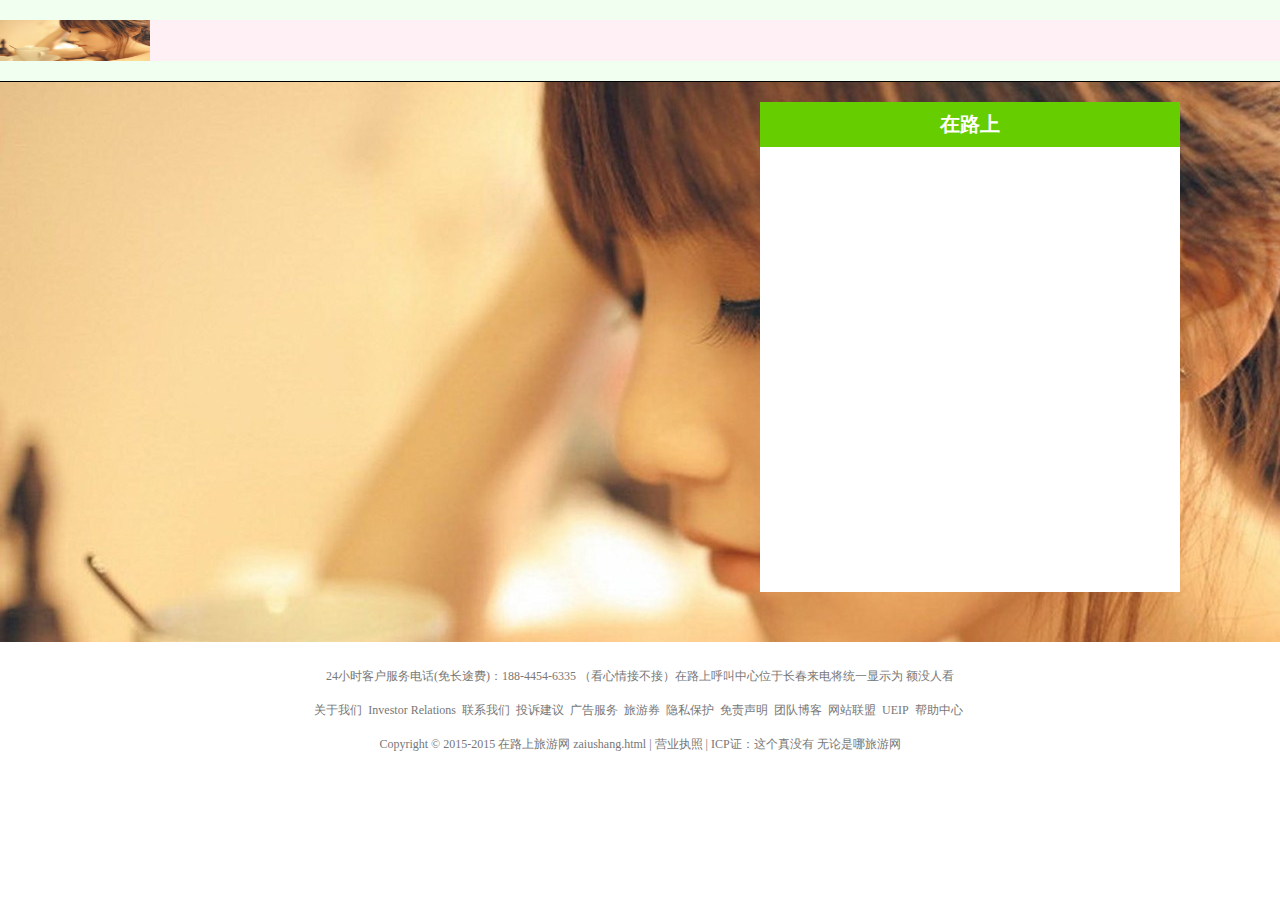
==== Homework/login.html @ 890dab20 "与后台交互的练习" ====
<!DOCTYPE html>
<html lang="en">
<head>
	<meta charset="UTF-8">
	<title>用户登录-在路上</title>
	<link rel="stylesheet" type="text/css" href="../Homework/css/login.css">
</head>
<body>
	<div id="header">
		<div id="header_img">
			<a href="../Homework/zailushang.html"><img src="../Homework/img/tubiao.jpg"></a>
		</div>
	</div>
	<div id="login_main">
		<form method="GET" action="login.php">
			<h3>在路上</h3>
		</form>
	</div>
	<div id="footer">
		<p>24小时客户服务电话(免长途费)：188-4454-6335 （看心情接不接）在路上呼叫中心位于长春来电将统一显示为&nbsp;额没人看</p>
		<br/>
		<p>
			<a href="">关于我们</a>&nbsp;
			<a href="">Investor Relations</a>&nbsp;
			<a href="">联系我们</a>&nbsp;
			<a href="">投诉建议</a>&nbsp;
			<a href="">广告服务</a>&nbsp;
			<a href="">旅游券</a>&nbsp;
			<a href="">隐私保护</a>&nbsp;
			<a href="">免责声明</a>&nbsp;
			<a href="http://blog.zhang-yi.me">团队博客</a>&nbsp;
			<a href="">网站联盟</a>&nbsp;
			<a href="">UEIP</a>&nbsp;
			<a href="">帮助中心</a>&nbsp;
		</p>
		<br/>
		<p>
			Copyright © 2015-2015 <a href="../Homework/zailushang.html">在路上旅游网 zaiushang.html</a> | 营业执照 | ICP证：这个真没有   无论是哪旅游网
		</p>
	</div>
</body>
</html>
---- Homework/css/login.css ----
*{margin: 0;padding: 0;font-size: 14px}
#header{
	height: 81px;
	background-color: #f0fff0;
	border-bottom: 1px black solid;
	position: relative;
}
#header_img{
	width: 100%;
	height: 41px;
	background-color: #fff0f5;
	position:absolute;
	top: 20px;
	text-align: left;
}
#header_img img{
	width: 150px;
	height: 41px;
}


#login_main{
	background-image: url(../img/tubiao.jpg);
	height: 560px;
	position: relative;
}
#login_main form{
	width: 420px;
	height: 490px;
	background: #fff;
	position: absolute;
	top: 20px;
	right: 100px;
}
#login_main h3{
	height: 45px;
	background: #66CD00;
	color: #fff;
	font-size: 20px;
	font-weight: bolder;
	line-height: 45px;
	text-align: center;
}


#footer{
	height: 81px;
	background: #fff;
	margin: 25px 0;
}
#footer p{
	text-align: center;
	font-size: 12px;
	color: #777;
	line-height: 18px;
	font-family: "微软雅黑"
}
#footer a{
	text-decoration: none;
	font-size: 12px;
	color: #777;
	font-family: "微软雅黑";
}
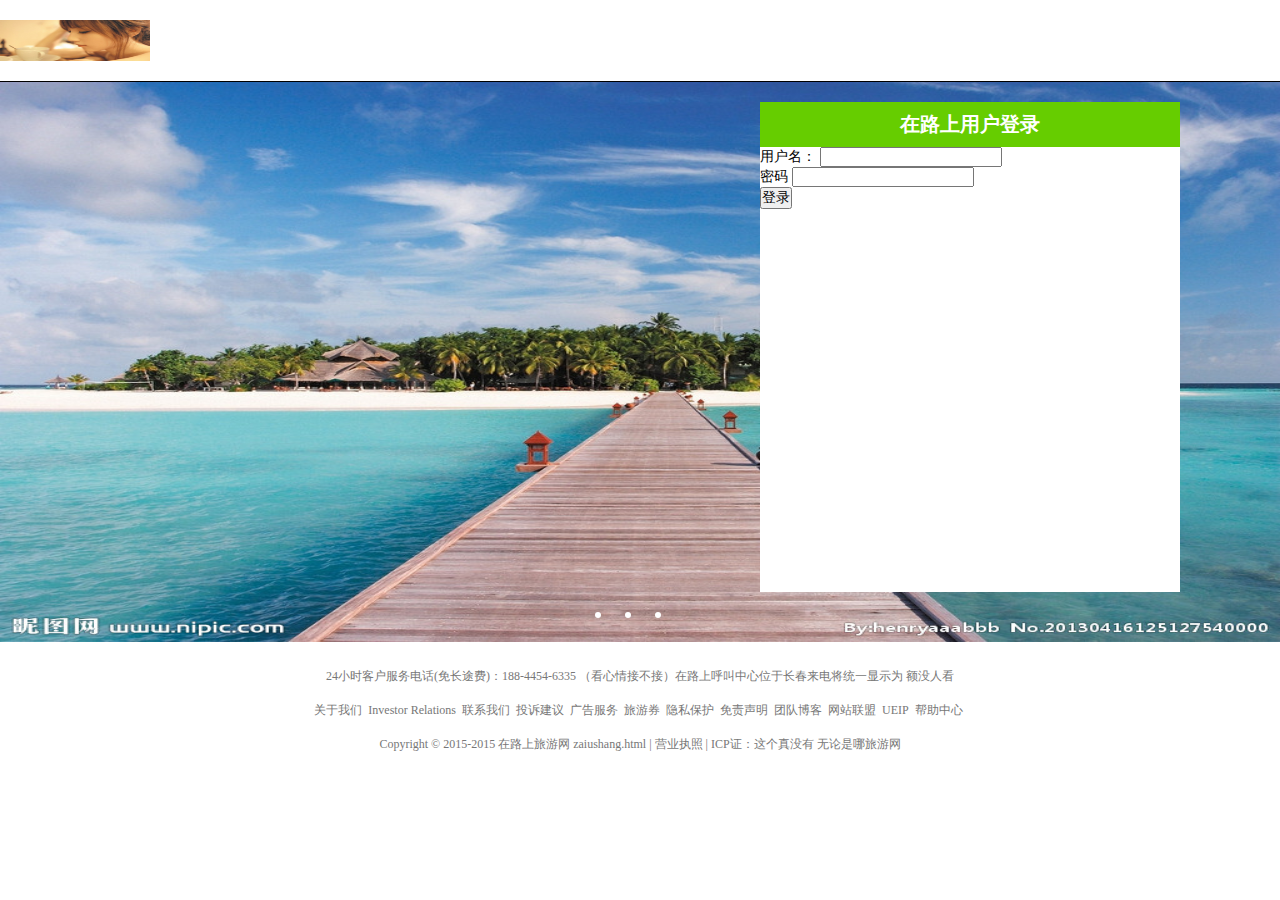
==== commit 9098036f: "第一次前后传输的尝试" ====
--- a/Homework/login.html
+++ b/Homework/login.html
@@ -3,18 +3,40 @@
 <head>
 	<meta charset="UTF-8">
 	<title>用户登录-在路上</title>
+	<script type="text/javascript" src="../Homework/scripts/jquery-2.1.4.min.js"></script>
+	<script type="text/javascript" src="../Homework/scripts/login.js"></script>
+	<script type="text/javascript" src="../Homework/scripts/login.js"></script>
 	<link rel="stylesheet" type="text/css" href="../Homework/css/login.css">
 </head>
 <body>
 	<div id="header">
 		<div id="header_img">
-			<a href="../Homework/zailushang.html"><img src="../Homework/img/tubiao.jpg"></a>
+			<a href="../Homework/zailushang.html">
+				<img src="../Homework/img/tubiao.jpg" />
+			</a>
 		</div>
 	</div>
 	<div id="login_main">
+		<ul id="imgs">
+			<li><img src="../Homework/img/back_1.jpg"></li>
+			<li><img src="../Homework/img/back_2.jpg"></li>
+			<li><img src="../Homework/img/back_3.jpg"></li>
+		</ul>
+		
 		<form method="GET" action="login.php">
-			<h3>在路上</h3>
+			<h3>在路上用户登录</h3>
+			<label>用户名：</label>
+			<input type="text" id="username" class="inp" /><br/>
+			<label>密码</label>
+			<input type="password" id="pass" class="inp" /><br/>
+			<button id="sub">登录</button>
 		</form>
+
+		<ul id="img_btn">
+			<li><div></div></li>
+			<li><div></div></li>
+			<li><div></div></li>
+		</ul>
 	</div>
 	<div id="footer">
 		<p>24小时客户服务电话(免长途费)：188-4454-6335 （看心情接不接）在路上呼叫中心位于长春来电将统一显示为&nbsp;额没人看</p>
--- a/Homework/css/login.css
+++ b/Homework/css/login.css
@@ -1,14 +1,14 @@
-*{margin: 0;padding: 0;font-size: 14px}
+*{margin: 0;padding: 0;font-size: 14px;font-family: "微软雅黑"}
 #header{
 	height: 81px;
-	background-color: #f0fff0;
+	background-color: #fff;
 	border-bottom: 1px black solid;
 	position: relative;
 }
 #header_img{
 	width: 100%;
 	height: 41px;
-	background-color: #fff0f5;
+	background-color: #fff;
 	position:absolute;
 	top: 20px;
 	text-align: left;
@@ -20,7 +20,6 @@
 
 
 #login_main{
-	background-image: url(../img/tubiao.jpg);
 	height: 560px;
 	position: relative;
 }
@@ -41,6 +40,41 @@
 	line-height: 45px;
 	text-align: center;
 }
+#login_main #imgs{
+	list-style: none;
+}
+#login_main #imgs li img{
+	width: 100%;
+	height: 560px;
+	position: absolute;
+}
+
+#login_main #img_btn{
+	position: relative;
+	width: 100px;
+	height: 20px;
+	margin: 0 auto;
+	top:530px;
+	list-style: none;
+}
+#login_main #img_btn li{
+	width: 20px;
+	height: 20px;
+	float: left;
+	margin-bottom: 20px;
+	margin-left: 5px;
+	margin-right: 5px;
+}
+#login_main #img_btn li div{
+	width: 6px;
+	height: 6px;
+	border-radius:3px;
+	background: #fff;
+	cursor:pointer;
+}
+.on{
+    color:#fff;
+}
 
 
 #footer{
@@ -53,7 +87,7 @@
 	font-size: 12px;
 	color: #777;
 	line-height: 18px;
-	font-family: "微软雅黑"
+	font-family: "微软雅黑";
 }
 #footer a{
 	text-decoration: none;
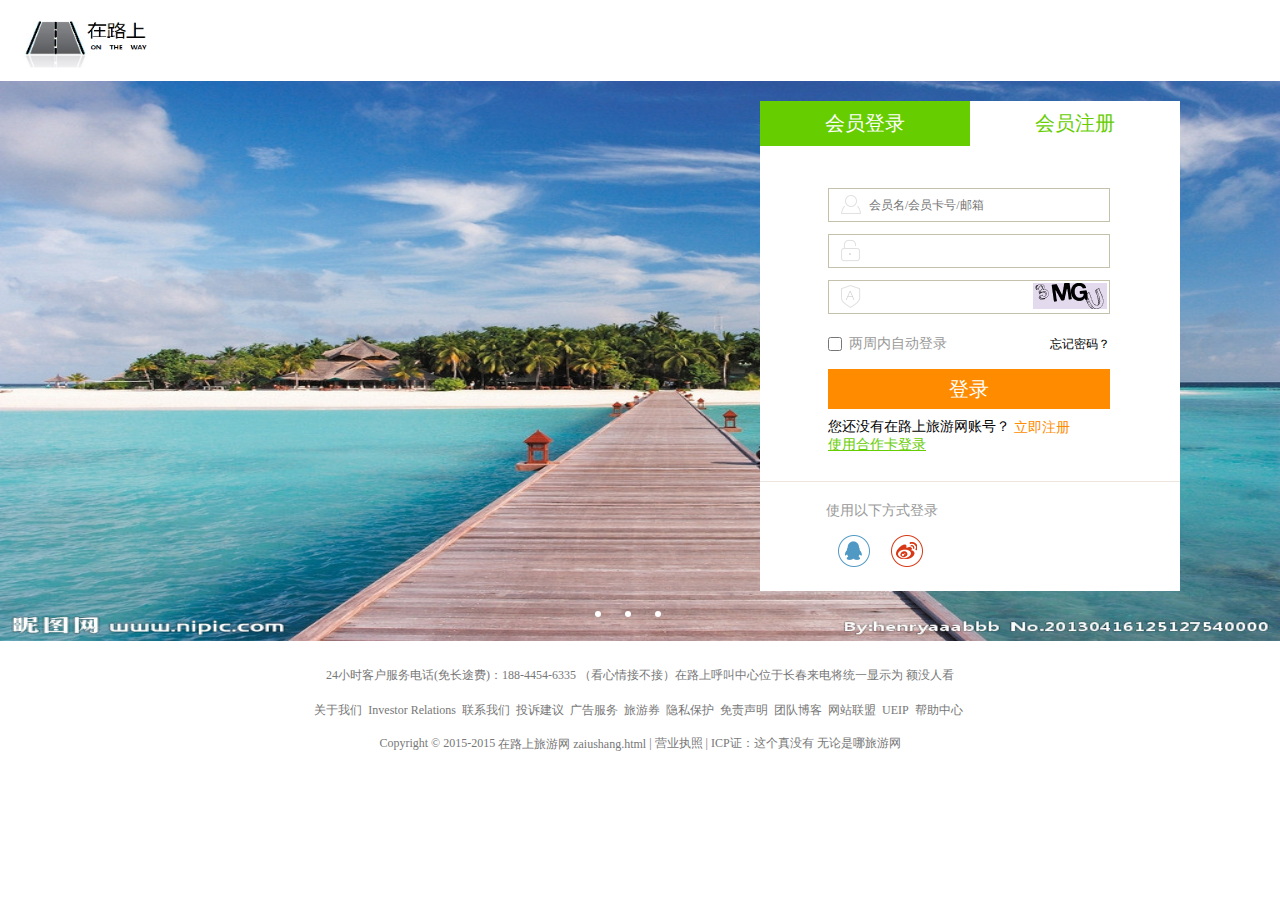
==== commit 96fccaac: "关于表单验证！！" ====
--- a/Homework/login.html
+++ b/Homework/login.html
@@ -4,33 +4,136 @@
 	<meta charset="UTF-8">
 	<title>用户登录-在路上</title>
 	<script type="text/javascript" src="../Homework/scripts/jquery-2.1.4.min.js"></script>
+	<!--引入插件-->
+	<script type="text/javascript" src="../Homework/scripts/jquery.validate.min.js"></script>
 	<script type="text/javascript" src="../Homework/scripts/login.js"></script>
-	<script type="text/javascript" src="../Homework/scripts/login.js"></script>
+	<script type="text/javascript" src="../Homework/scripts/login_2.js"></script>
 	<link rel="stylesheet" type="text/css" href="../Homework/css/login.css">
 </head>
 <body>
 	<div id="header">
 		<div id="header_img">
 			<a href="../Homework/zailushang.html">
-				<img src="../Homework/img/tubiao.jpg" />
+				<img src="../Homework/img/main_2.png" />
 			</a>
 		</div>
 	</div>
 	<div id="login_main">
 		<ul id="imgs">
-			<li><img src="../Homework/img/back_1.jpg"></li>
+			<li><img src="../Homework/img/back_4.jpeg"></li>
 			<li><img src="../Homework/img/back_2.jpg"></li>
 			<li><img src="../Homework/img/back_3.jpg"></li>
 		</ul>
+		<div id="login_content">
+			<div id="form">
+				<ul id="card">
+					<li id="login_p"><p>会员登录</p></li>
+					<li id="denglu_p"><p>会员注册</p></li>
+				</ul>
+				<table id="d_card">
+					<tr>
+						<td>
+							<div class="input_div" id="line1">
+								<input id="username_d" type="text" autocomplete="off" placeholder="会员名/会员卡号/邮箱" />
+							</div>
+						</td>
+					</tr>
+					<tr>
+						<td>
+							<div class="input_div" id="line2">
+								<input id="pass_d" type="password" autocomplete="off" />
+							</div>
+						</td>
+					</tr>
+					<tr>
+						<td>
+							<div class="input_div" id="line3">
+								<input id="validate" type="text" autocomplete="off" maxlength="4" />
+								<div id="yanzheng">
+									<a href="javascript:void(0)" title="如验证码无法辨别，再仔细看看"><img src="../Homework/img/yanzheng.png" alt="验证码加载失败" /></a>
+								</div>
+							</div>
+						</td>
+					</tr>
+					<tr>
+						<td>
+							<div id="line4">
+								<input type="checkbox" id="remember" value="1" />
+								<label>&nbsp;两周内自动登录</label>
+								<a href="">忘记密码？</a>
+							</div>		
+						</td>
+					</tr>
+					<tr>
+						<td>
+							<div class="line5">
+								<button id="sub">登录</button>
+							</div>
+						</td>
+					</tr>
+					<tr>
+						<td>
+							<div id="line6">
+								<p>您还没有在路上旅游网账号？</p>
+								<a id="zhuce" href="">立即注册</a><br/>
+								<a id="hezuo" href="">使用合作卡登录</a>
+							</div>
+						</td>
+					</tr>
+				</table>
+				<form id="z_form">
+					<table id="z_card">
+					<tr>
+						<td>
+							<div class="input_div" id="z_line1">
+								<input id="username_z" name="username_z" type="text" autocomplete="off" placeholder="请输入用户名" />
+							</div>
+						</td>
+					</tr>
+					<tr>
+						<td>
+							<div class="input_div" id="z_line2">
+								<input id="pass_z"  name="pass_z" type="password" autocomplete="off" placeholder="请输入密码" />
+							</div>
+						</td>
+					</tr>
+					<tr>
+						<td>
+							<div class="input_div" id="z_line3">
+								<input id="repass_z" name="repass_z" type="password" autocomplete="off" placeholder="请再次输入密码" />
+							</div>		
+						</td>
+					</tr>
+					<tr>
+						<td>
+							<div class="input_div" id="line3">
+								<input id="validate" type="text" autocomplete="off" maxlength="4" />
+								<div id="yanzheng">
+									<a href="javascript:void(0)" title="如验证码无法辨别，再仔细看看"><img src="../Homework/img/yanzheng.png" alt="验证码加载失败" /></a>
+								</div>
+							</div>
+						</td>
+					</tr>
+					<tr>
+						<td>
+							<div class="line5">
+								<button id="add">注册</button>
+							</div>
+						</td>
+					</tr>
+				</table>
+				</form>
+				
+			</div>
+			<div id="partener">
+				<p>使用以下方式登录</p>
+				<ul>
+					<li id="ten"><a href="javascript:void(0)" title="本公司还未能取得腾讯公司的接入许可"></a></li>
+					<li id="xin"><a href="javascript:void(0)" title="本公司还未能取得新浪公司的接入许可"></a></li>
+				</ul>
+			</div>
+		</div>
 		
-		<form method="GET" action="login.php">
-			<h3>在路上用户登录</h3>
-			<label>用户名：</label>
-			<input type="text" id="username" class="inp" /><br/>
-			<label>密码</label>
-			<input type="password" id="pass" class="inp" /><br/>
-			<button id="sub">登录</button>
-		</form>
 
 		<ul id="img_btn">
 			<li><div></div></li>
--- a/Homework/css/login.css
+++ b/Homework/css/login.css
@@ -2,28 +2,27 @@
 #header{
 	height: 81px;
 	background-color: #fff;
-	border-bottom: 1px black solid;
 	position: relative;
 }
 #header_img{
 	width: 100%;
-	height: 41px;
+	height: 60px;
 	background-color: #fff;
 	position:absolute;
-	top: 20px;
+	top: 10px;
+	left: 20px;
 	text-align: left;
 }
 #header_img img{
-	width: 150px;
-	height: 41px;
-}
-
+	width: 140px;
+	height: 60px;
+}
 
 #login_main{
 	height: 560px;
 	position: relative;
 }
-#login_main form{
+#login_main #login_content{
 	width: 420px;
 	height: 490px;
 	background: #fff;
@@ -31,7 +30,18 @@
 	top: 20px;
 	right: 100px;
 }
-#login_main h3{
+#login_main #form{
+	width: 420px;
+	height: 380px;
+	background: #fff;
+	border-bottom: 1px solid #EEE5DE;
+}
+#login_main #form li{
+	display: inline-block!important;
+	width: 210px;
+	list-style: none;
+}
+#login_main #form li>p{
 	height: 45px;
 	background: #66CD00;
 	color: #fff;
@@ -39,7 +49,147 @@
 	font-weight: bolder;
 	line-height: 45px;
 	text-align: center;
-}
+	font-weight: lighter; 
+}
+#login_main #form li#denglu_p{
+	float: right;
+}
+#login_main #form li#denglu_p>p{
+	background: #fff;
+	color: #66CD00;
+}
+#login_main table#d_card{
+	display: table;
+	width: 282px;
+	height: 274px;
+	border:0px;
+	position: absolute;
+	top: 80px;
+	left: 66px;
+	font-size: 12px;
+	display: block;
+}
+#login_main table#z_card{
+	display: table;
+	width: 282px;
+	height: 274px;
+	border:0px;
+	position: absolute;
+	top: 80px;
+	left: 66px;
+	font-size: 12px;
+	display: none;
+}
+#login_main table tr{
+	height: 44px;
+}
+#login_main input{
+	background-image: url(../img/login_icon.png);	
+	background-repeat: no-repeat;
+	height: 22px;
+	line-height: 22px;
+	width: 240px;
+	border: 0px;
+	display: inline-block;
+	padding: 5px 0 5px 40px;
+	font-size: 12px;
+}
+#username_d,#username_z{background-position:12px -12px;}
+#pass_d,#pass_z,#repass_z{background-position:12px -52px;}
+#login_main #validate{background-position:12px -92px;width: 160px;}
+#yanzheng{
+	display: inline-block;
+	vertical-align: middle;
+}
+#login_main input#remember{
+	width: 14px;
+	height: 14px;
+	vertical-align: middle;
+}
+#login_main #line4 label,a{
+	vertical-align: middle;
+	font-size: 14px;
+	height: 14px;
+	line-height: 14px;
+	color:#999;
+}
+#login_main #line4 a{
+	text-decoration: none;
+	color: black;
+	cursor: auto;
+	float: right;
+	font-size: 12px;
+	position: relative;
+	top: 2px;
+}
+#login_main #line4 a:hover{
+	color: #76EE00;
+}
+#login_main .line5 button{
+	width: 282px;
+	height: 40px;
+	font-size: 20px;
+	background: #FF8C00;
+	border:0px;
+	color: #fff;
+	cursor: pointer;
+}
+#login_main #line6 p{
+	display: inline-block;
+}
+#login_main #line6 a#zhuce{
+	color: #FF8C00;
+	text-decoration: none;
+}
+#login_main #line6 a#hezuo{
+	color: #66CD00;
+}
+#login_main #z_card #info{
+	height: 20px;
+	font-size: 16px;
+	line-height: 20px;
+	font-weight: lighter; 
+	color: #EEEED1;
+	border: 1px solid black;
+}
+.input_div{	
+	border:1px solid #C5C1AA;
+}
+#login_main #partener{
+	height: 80px;
+	width: 282px;
+	position: absolute;
+	left: 66px;
+	padding-top: 20px;
+	color: #999;
+}
+#login_main #partener ul{
+	list-style: none;
+	width: 100px;
+	height: 50px;
+}
+#login_main #partener ul li{
+	background: url(../img/login_theme.png);
+	width: 35px;
+	height: 35px;
+	margin-top: 15px;
+	margin-left: 10px;
+	display: inline-block;
+}
+#login_main #partener ul li#ten{
+	background-position:-158px 0px;
+}
+#login_main #partener ul li#xin{
+	background-position:0px 0px;
+	float: right;
+}
+#login_main #partener ul a{
+	display: inline-block;
+	width: 35px;
+	height: 35px;
+}
+
+
 #login_main #imgs{
 	list-style: none;
 }
